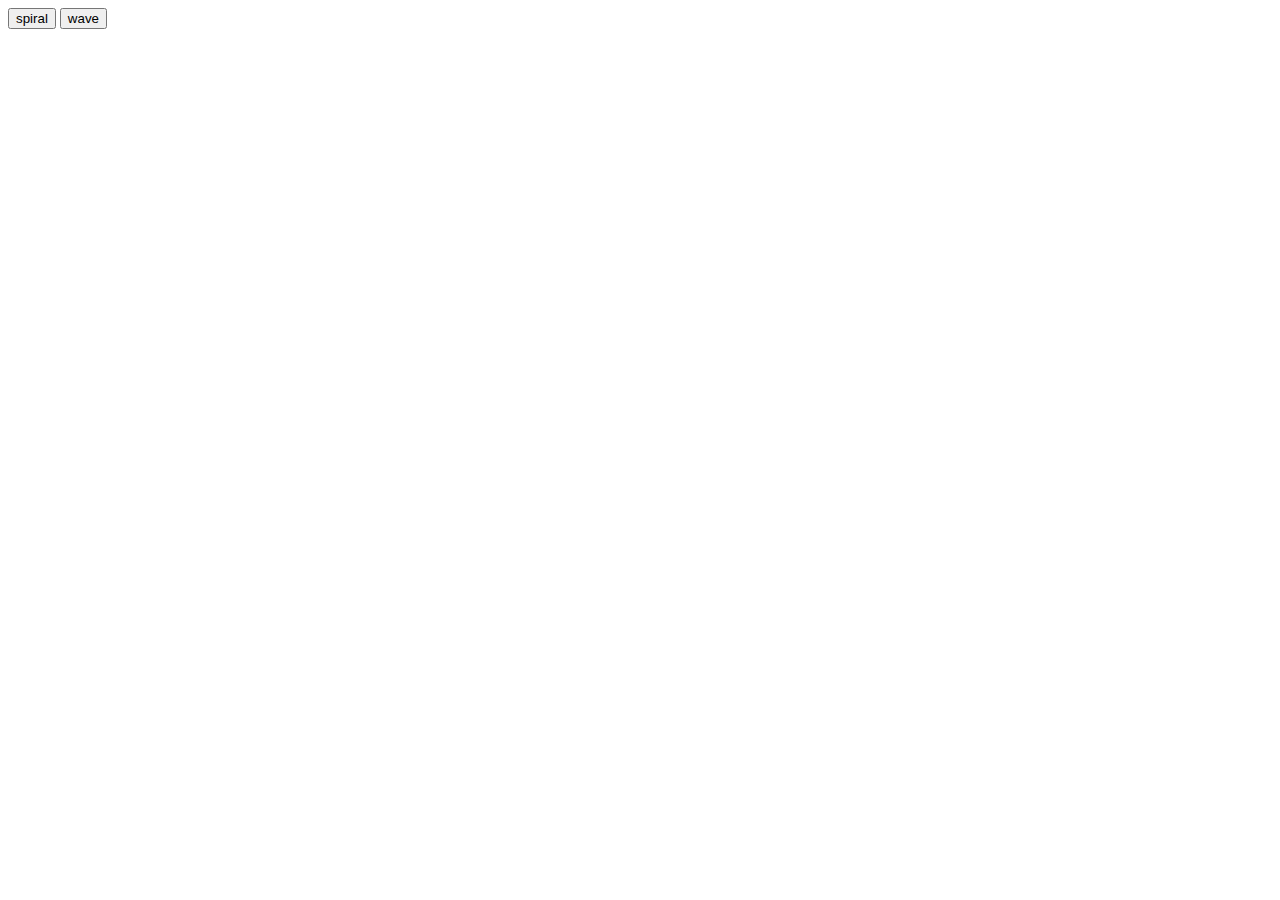
==== templates/home.html @ 04955446 "first" ====
<!DOCTYPE html>
<html lang="en">
<head>
    <meta charset="UTF-8">
    <title>Home</title>
</head>
<body>
    <div>
        <form action="/upload" method="get">
            <input type="submit" name="test" value="spiral">
        <input type="submit" name="test" value="wave">
        </form>
    </div>
</body>
</html>
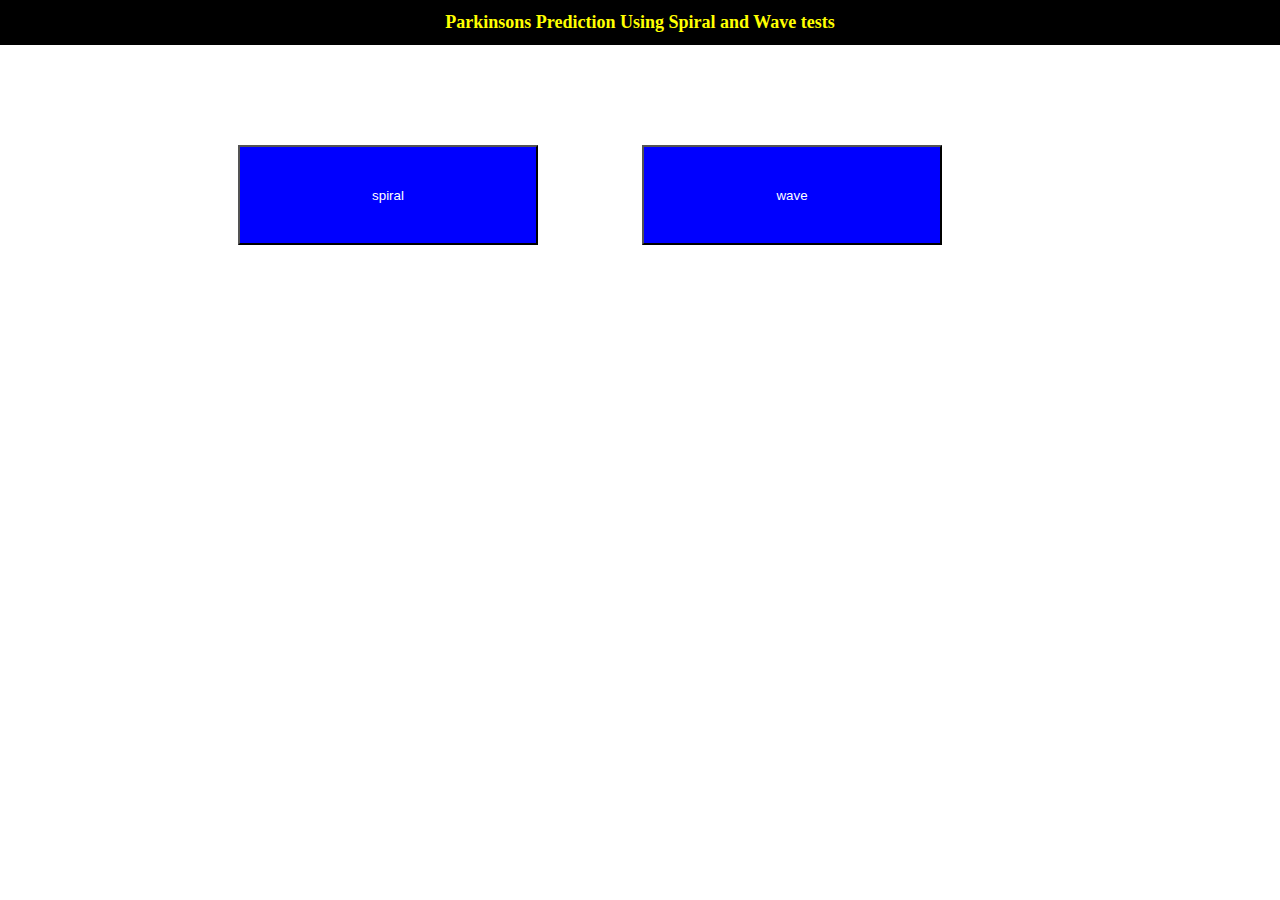
==== commit a4969c23: "styles" ====
--- a/templates/home.html
+++ b/templates/home.html
@@ -3,12 +3,16 @@
 <head>
     <meta charset="UTF-8">
     <title>Home</title>
+    <link rel="stylesheet" href="/static/home.css">
 </head>
 <body>
-    <div>
+    <div id="top">
+        <h1 id="title">Parkinsons Prediction Using Spiral and Wave tests</h1>
+    </div>
+    <div id="second">
         <form action="/upload" method="get">
-            <input type="submit" name="test" value="spiral">
-        <input type="submit" name="test" value="wave">
+            <input class="bn" type="submit" name="test" value="spiral">
+        <input class="bn" type="submit" name="test" value="wave">
         </form>
     </div>
 </body>
--- a/static/home.css
+++ b/static/home.css
@@ -0,0 +1,29 @@
+body{
+    margin: 0%;
+    padding: 0%;
+}
+#top{
+   background-color: black;
+   display: flex;
+   justify-content: center;
+   align-items: center;
+}
+#second{
+    display: flex;
+    justify-content: center;
+    align-items: center;
+    margin-top: 100px;
+}
+.bn{
+    height: 100px;
+    width : 300px;
+    background-color: blue;
+    font:30px;
+    color: white;
+    margin-right: 100px;
+}
+#title{
+    font-size: large;
+    font-weight: bolder;
+    color: yellow;
+}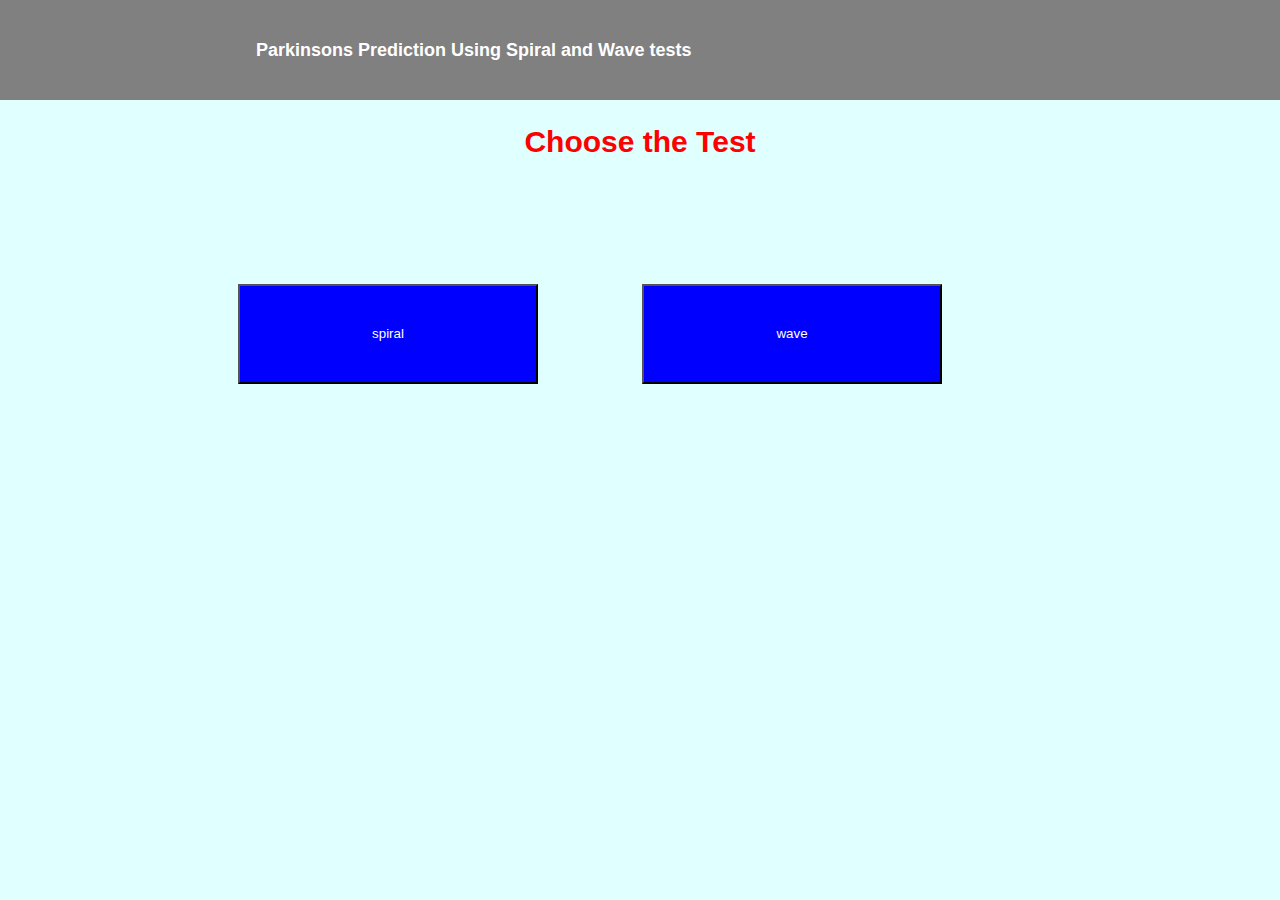
==== commit 365d980e: "style1" ====
--- a/templates/home.html
+++ b/templates/home.html
@@ -9,6 +9,9 @@
     <div id="top">
         <h1 id="title">Parkinsons Prediction Using Spiral and Wave tests</h1>
     </div>
+    <div id="mid">
+        <h2>Choose the Test</h2>
+    </div>
     <div id="second">
         <form action="/upload" method="get">
             <input class="bn" type="submit" name="test" value="spiral">
--- a/static/home.css
+++ b/static/home.css
@@ -1,12 +1,13 @@
 body{
     margin: 0%;
     padding: 0%;
+    background-color:#e0ffff;
 }
 #top{
-   background-color: black;
+   background-color: grey;
    display: flex;
-   justify-content: center;
    align-items: center;
+   height: 100px;
 }
 #second{
     display: flex;
@@ -23,7 +24,18 @@
     margin-right: 100px;
 }
 #title{
+    font-family: Verdana, Geneva, Tahoma, sans-serif;
     font-size: large;
     font-weight: bolder;
-    color: yellow;
+    color: white;
+    margin-left: 20%;
+}
+#mid{
+    font-family: Verdana, Geneva, Tahoma, sans-serif;
+    font-size: 20px;
+    font-weight: bolder;
+    color: red;
+    display: flex;
+    justify-content: center;
+    align-items: center;
 }